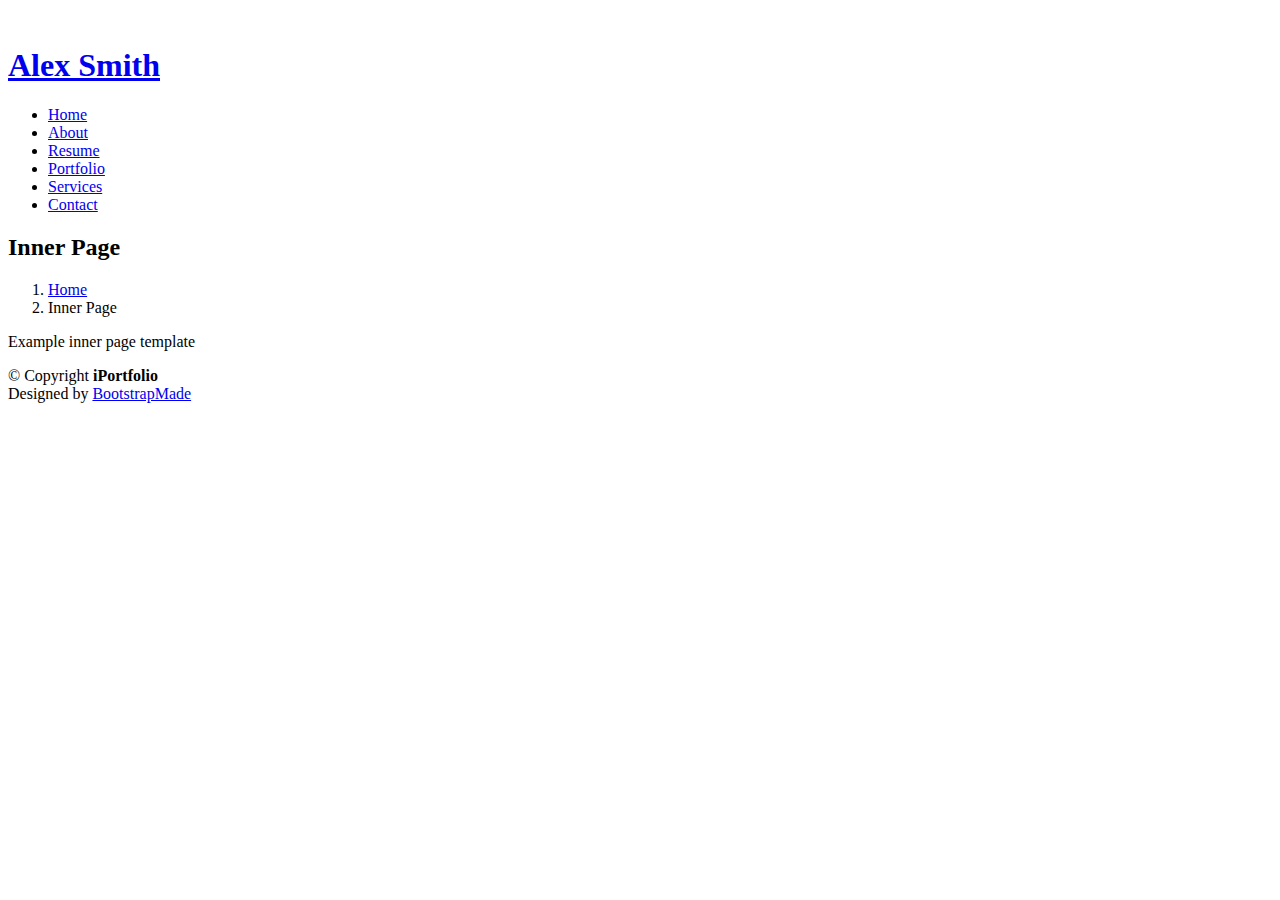
==== inner-page.html @ bc3ad806 "Add files via upload" ====
<!DOCTYPE html>
<html lang="en">

<head>
  <meta charset="utf-8">
  <meta content="width=device-width, initial-scale=1.0" name="viewport">

  <title>Inner Page - iPortfolio Bootstrap Template</title>
  <meta content="" name="description">
  <meta content="" name="keywords">

  <!-- Favicons -->
  <link href="assets/img/favicon.png" rel="icon">
  <link href="assets/img/apple-touch-icon.png" rel="apple-touch-icon">

  <!-- Google Fonts -->
  <link href="https://fonts.googleapis.com/css?family=Open+Sans:300,300i,400,400i,600,600i,700,700i|Raleway:300,300i,400,400i,500,500i,600,600i,700,700i|Poppins:300,300i,400,400i,500,500i,600,600i,700,700i" rel="stylesheet">

  <!-- Vendor CSS Files -->
  <link href="assets/vendor/aos/aos.css" rel="stylesheet">
  <link href="assets/vendor/bootstrap/css/bootstrap.min.css" rel="stylesheet">
  <link href="assets/vendor/bootstrap-icons/bootstrap-icons.css" rel="stylesheet">
  <link href="assets/vendor/boxicons/css/boxicons.min.css" rel="stylesheet">
  <link href="assets/vendor/glightbox/css/glightbox.min.css" rel="stylesheet">
  <link href="assets/vendor/swiper/swiper-bundle.min.css" rel="stylesheet">

  <!-- Template Main CSS File -->
  <link href="assets/css/style.css" rel="stylesheet">

  <!-- =======================================================
  * Template Name: iPortfolio
  * Template URL: https://bootstrapmade.com/iportfolio-bootstrap-portfolio-websites-template/
  * Updated: Mar 17 2024 with Bootstrap v5.3.3
  * Author: BootstrapMade.com
  * License: https://bootstrapmade.com/license/
  ======================================================== -->
</head>

<body>

  <!-- ======= Mobile nav toggle button ======= -->
  <i class="bi bi-list mobile-nav-toggle d-xl-none"></i>

  <!-- ======= Header ======= -->
  <header id="header">
    <div class="d-flex flex-column">

      <div class="profile">
        <img src="assets/img/profile-img.jpg" alt="" class="img-fluid rounded-circle">
        <h1 class="text-light"><a href="index.html">Alex Smith</a></h1>
        <div class="social-links mt-3 text-center">
          <a href="#" class="twitter"><i class="bx bxl-twitter"></i></a>
          <a href="#" class="facebook"><i class="bx bxl-facebook"></i></a>
          <a href="#" class="instagram"><i class="bx bxl-instagram"></i></a>
          <a href="#" class="google-plus"><i class="bx bxl-skype"></i></a>
          <a href="#" class="linkedin"><i class="bx bxl-linkedin"></i></a>
        </div>
      </div>

      <nav id="navbar" class="nav-menu navbar">
        <ul>
          <li><a href="#hero" class="nav-link scrollto active"><i class="bx bx-home"></i> <span>Home</span></a></li>
          <li><a href="#about" class="nav-link scrollto"><i class="bx bx-user"></i> <span>About</span></a></li>
          <li><a href="#resume" class="nav-link scrollto"><i class="bx bx-file-blank"></i> <span>Resume</span></a></li>
          <li><a href="#portfolio" class="nav-link scrollto"><i class="bx bx-book-content"></i> <span>Portfolio</span></a></li>
          <li><a href="#services" class="nav-link scrollto"><i class="bx bx-server"></i> <span>Services</span></a></li>
          <li><a href="#contact" class="nav-link scrollto"><i class="bx bx-envelope"></i> <span>Contact</span></a></li>
        </ul>
      </nav><!-- .nav-menu -->
    </div>
  </header><!-- End Header -->

  <main id="main">

    <!-- ======= Breadcrumbs ======= -->
    <section class="breadcrumbs">
      <div class="container">

        <div class="d-flex justify-content-between align-items-center">
          <h2>Inner Page</h2>
          <ol>
            <li><a href="index.html">Home</a></li>
            <li>Inner Page</li>
          </ol>
        </div>

      </div>
    </section><!-- End Breadcrumbs -->

    <section class="inner-page">
      <div class="container">
        <p>
          Example inner page template
        </p>
      </div>
    </section>

  </main><!-- End #main -->

  <!-- ======= Footer ======= -->
  <footer id="footer">
    <div class="container">
      <div class="copyright">
        &copy; Copyright <strong><span>iPortfolio</span></strong>
      </div>
      <div class="credits">
        <!-- All the links in the footer should remain intact. -->
        <!-- You can delete the links only if you purchased the pro version. -->
        <!-- Licensing information: https://bootstrapmade.com/license/ -->
        <!-- Purchase the pro version with working PHP/AJAX contact form: https://bootstrapmade.com/iportfolio-bootstrap-portfolio-websites-template/ -->
        Designed by <a href="https://bootstrapmade.com/">BootstrapMade</a>
      </div>
    </div>
  </footer><!-- End  Footer -->

  <a href="#" class="back-to-top d-flex align-items-center justify-content-center"><i class="bi bi-arrow-up-short"></i></a>

  <!-- Vendor JS Files -->
  <script src="assets/vendor/purecounter/purecounter_vanilla.js"></script>
  <script src="assets/vendor/aos/aos.js"></script>
  <script src="assets/vendor/bootstrap/js/bootstrap.bundle.min.js"></script>
  <script src="assets/vendor/glightbox/js/glightbox.min.js"></script>
  <script src="assets/vendor/isotope-layout/isotope.pkgd.min.js"></script>
  <script src="assets/vendor/swiper/swiper-bundle.min.js"></script>
  <script src="assets/vendor/typed.js/typed.umd.js"></script>
  <script src="assets/vendor/waypoints/noframework.waypoints.js"></script>
  <script src="assets/vendor/php-email-form/validate.js"></script>

  <!-- Template Main JS File -->
  <script src="assets/js/main.js"></script>

</body>

</html>
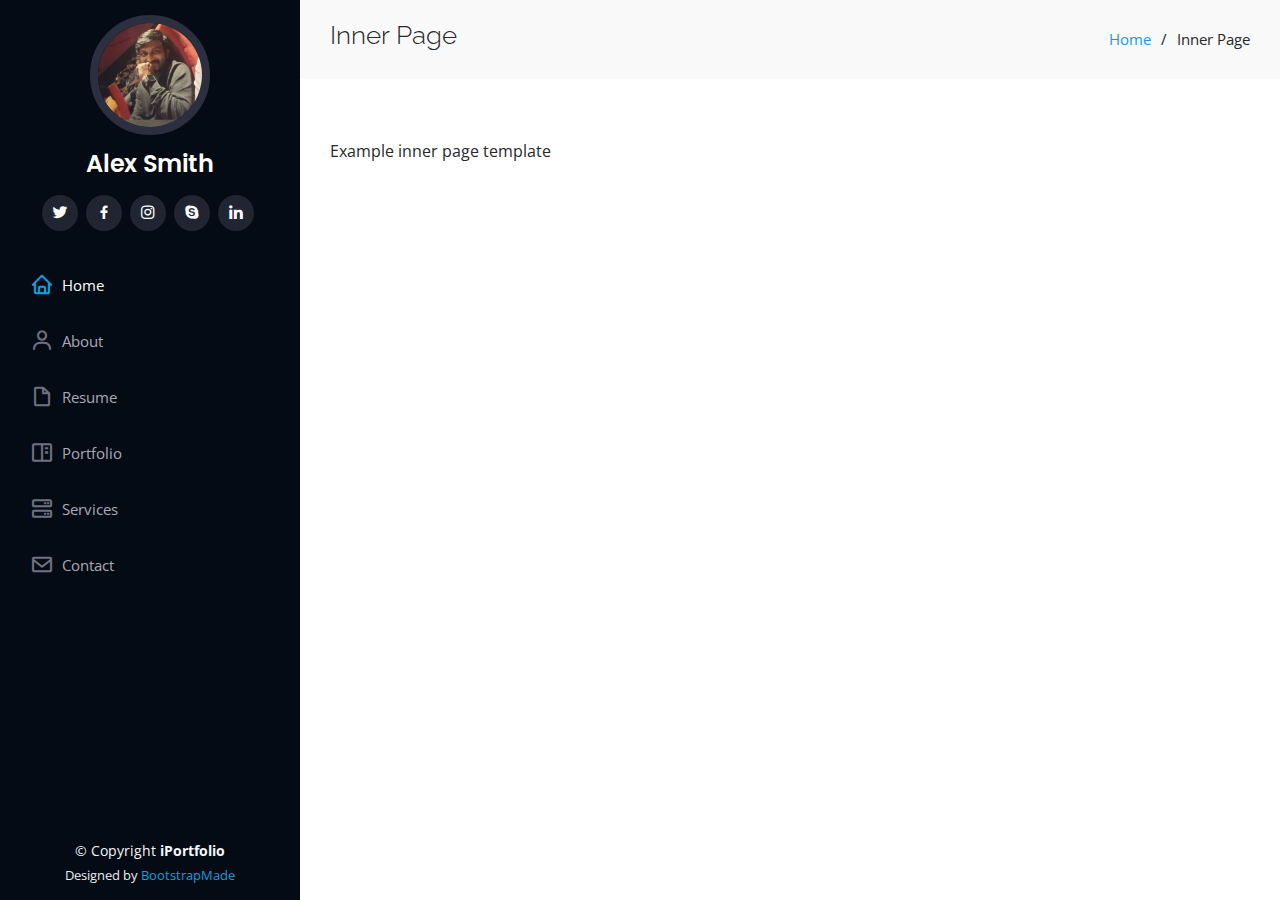
==== commit 2118f31a: "updated profile images" ====
--- a/inner-page.html
+++ b/inner-page.html
@@ -46,7 +46,7 @@
     <div class="d-flex flex-column">
 
       <div class="profile">
-        <img src="assets/img/profile-img.jpg" alt="" class="img-fluid rounded-circle">
+        <img src="assets/img/profile.jpg" alt="" class="img-fluid rounded-circle">
         <h1 class="text-light"><a href="index.html">Alex Smith</a></h1>
         <div class="social-links mt-3 text-center">
           <a href="#" class="twitter"><i class="bx bxl-twitter"></i></a>
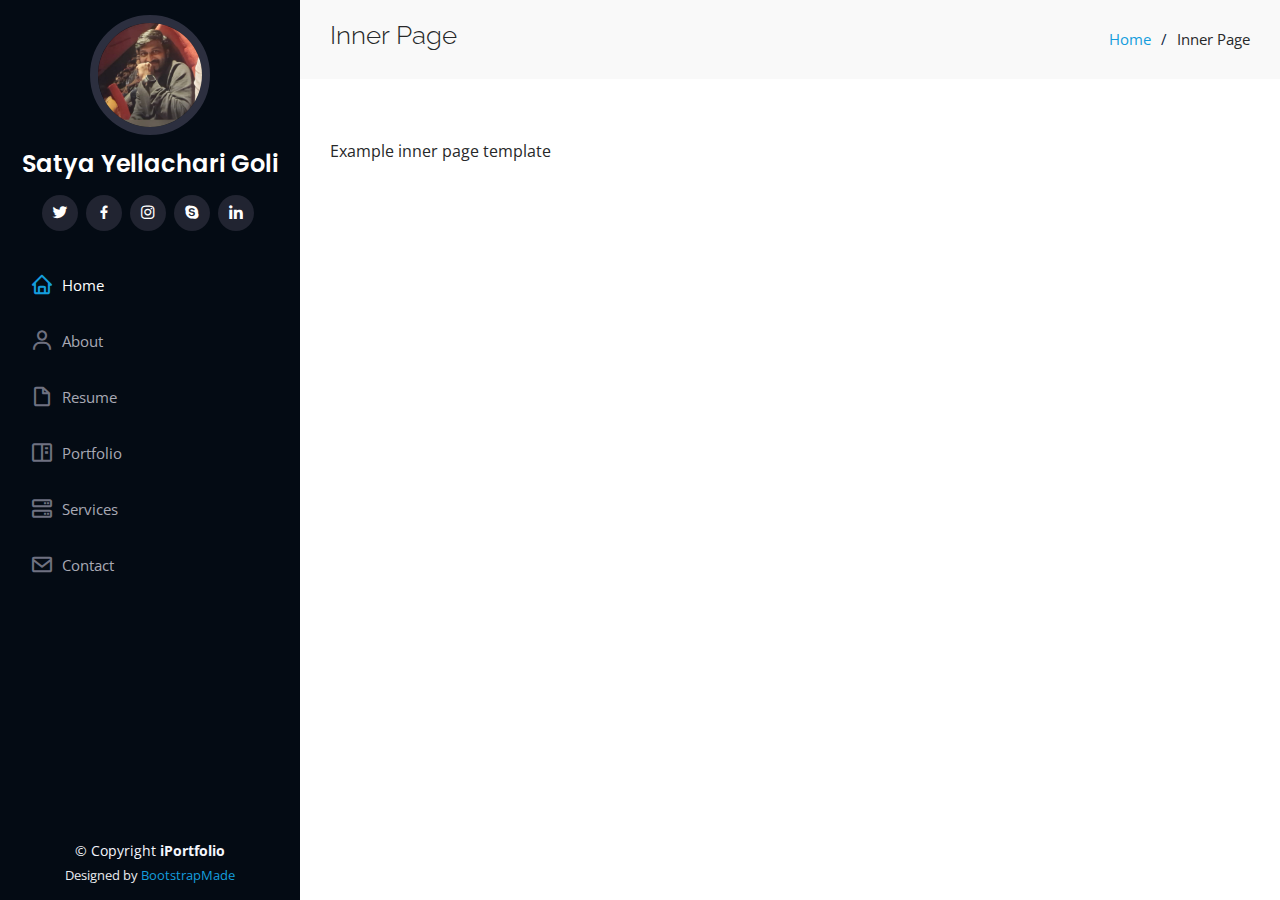
==== commit ddbcafd5: "Updated name" ====
--- a/inner-page.html
+++ b/inner-page.html
@@ -47,7 +47,7 @@
 
       <div class="profile">
         <img src="assets/img/profile.jpg" alt="" class="img-fluid rounded-circle">
-        <h1 class="text-light"><a href="index.html">Alex Smith</a></h1>
+        <h1 class="text-light"><a href="index.html">Satya Yellachari Goli</a></h1>
         <div class="social-links mt-3 text-center">
           <a href="#" class="twitter"><i class="bx bxl-twitter"></i></a>
           <a href="#" class="facebook"><i class="bx bxl-facebook"></i></a>
